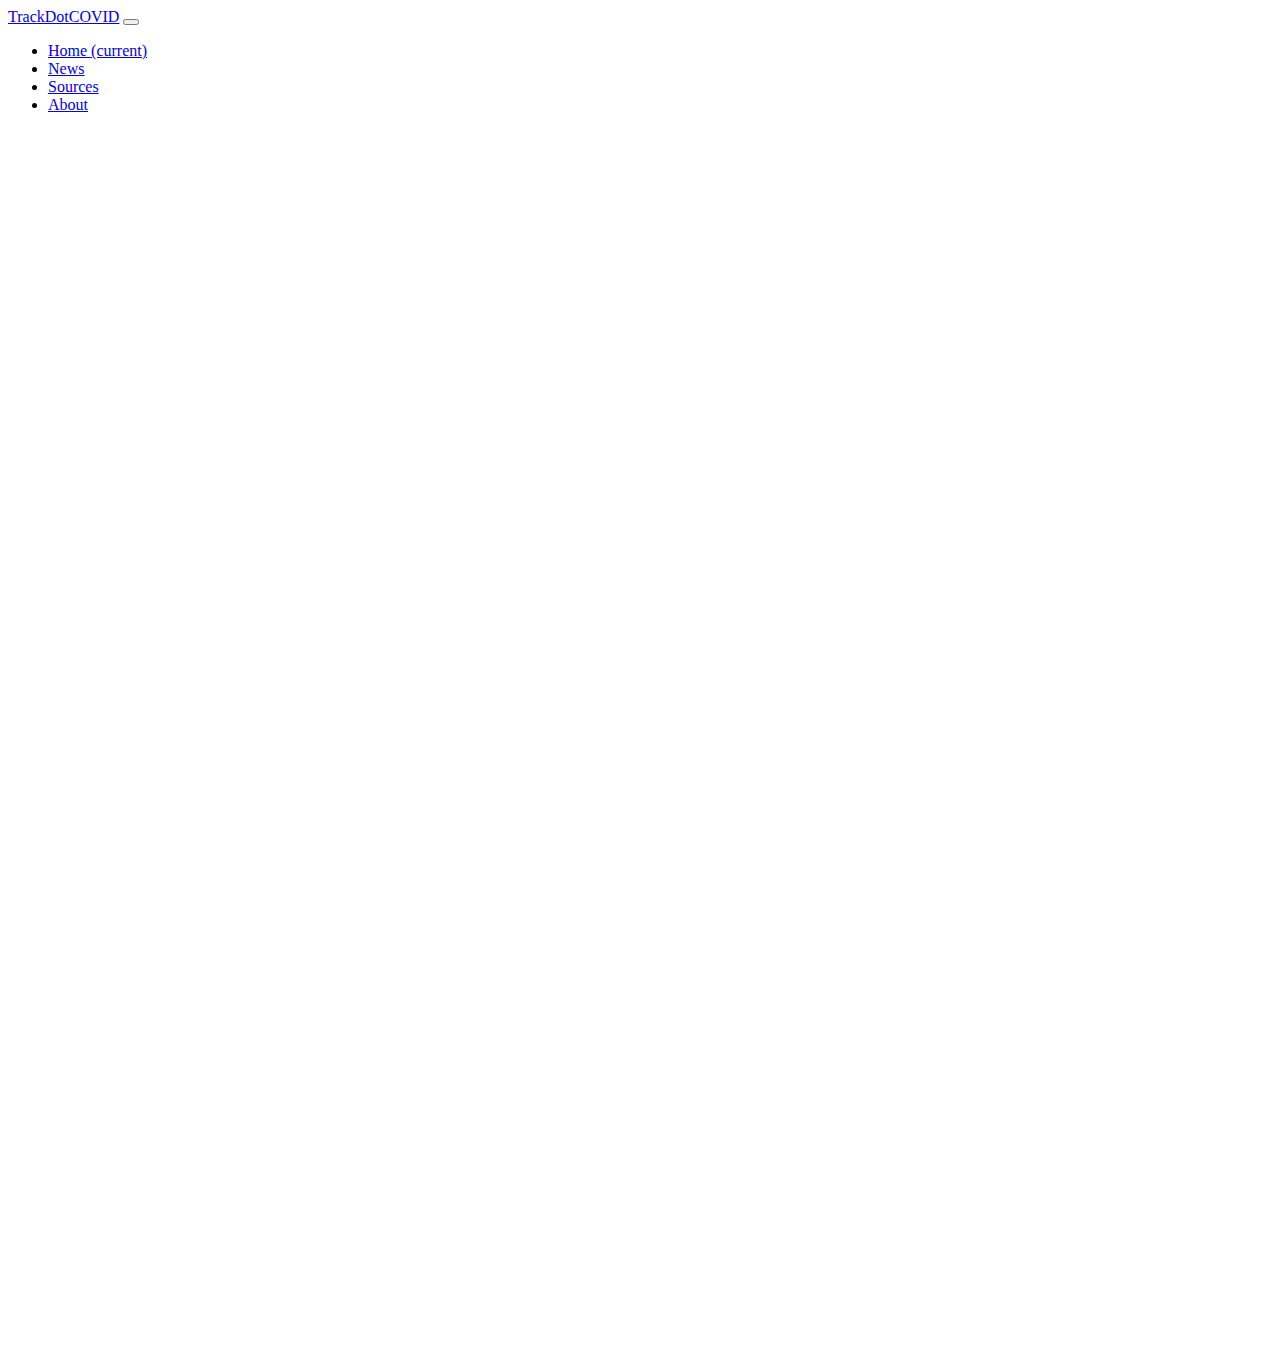
==== index.html @ df35ac34 "Added News.html" ====
<!DOCTYPE html>
<html lang="en">
<head>
    <meta charset="UTF-8">
    <meta http-equiv="X-UA-Compatible" content="IE=edge">
    <meta name="viewport" content="width=device-width, initial-scale=1.0">
    <link rel="stylesheet" ref="bootstrap.css">
    <link href="https://cdn.jsdelivr.net/npm/bootstrap@5.3.0-alpha1/dist/css/bootstrap.min.css" rel="stylesheet" integrity="sha384-GLhlTQ8iRABdZLl6O3oVMWSktQOp6b7In1Zl3/Jr59b6EGGoI1aFkw7cmDA6j6gD" crossorigin="anonymous">
    <script src="https://cdn.jsdelivr.net/npm/bootstrap@5.3.0-alpha1/dist/js/bootstrap.bundle.min.js" integrity="sha384-w76AqPfDkMBDXo30jS1Sgez6pr3x5MlQ1ZAGC+nuZB+EYdgRZgiwxhTBTkF7CXvN" crossorigin="anonymous"></script>
    <link rel="icon" href="https://img.icons8.com/color/48/null/coronavirus--v1.png" type="image/icon type">
    <title>TrackDotCOVID</title>
</head>


<nav class="navbar navbar-expand-lg navbar-dark bg-primary">
    <div class="container-fluid">
      <a class="navbar-brand" href="#">TrackDotCOVID</a>
      <button class="navbar-toggler" type="button" data-bs-toggle="collapse" data-bs-target="#navbarColor01" aria-controls="navbarColor01" aria-expanded="false" aria-label="Toggle navigation">
        <span class="navbar-toggler-icon"></span>
      </button>

      <div class="collapse navbar-collapse" id="navbarColor01">
        <ul class="navbar-nav me-auto">
          <li class="nav-item">
            <a class="nav-link active" href="index.html">Home
              <span class="visually-hidden">(current)</span>
            </a>
          </li>
          <li class="nav-item">
            <a class="nav-link" href="news.html">News</a>
          </li>
          <li class="nav-item">
            <a class="nav-link" href="sources.html">Sources</a>
          </li>
          <li class="nav-item">
            <a class="nav-link" href="about.html">About</a>
          </li>
        </ul>

      </div>
    </div>
  </nav>


  <section>
    <iframe src="https://ourworldindata.org/explorers/coronavirus-data-explorer?zoomToSelection=true&time=2020-03-01..latest&facet=none&pickerSort=desc&pickerMetric=new_cases_per_million&Metric=Confirmed+cases&Interval=7-day+rolling+average&Relative+to+Population=true&Color+by+test+positivity=false&country=GBR~DEU~FRA~ITA~ESP&hideControls=true" loading="lazy" style="width: 100%; height: 600px; border: 0px none;"></iframe>
  </section>

  <section>
    <iframe src="https://ourworldindata.org/explorers/coronavirus-data-explorer?tab=map&zoomToSelection=true&facet=none&uniformYAxis=0&pickerSort=asc&pickerMetric=location&hideControls=true&Metric=Vaccine+doses&Interval=7-day+rolling+average&Relative+to+Population=false&Color+by+test+positivity=false&country=~OWID_WRL" loading="lazy" style="width: 100%; height: 600px; border: 0px none;"></iframe>
  </section>

  
 
<body>
    
</body>
</html>
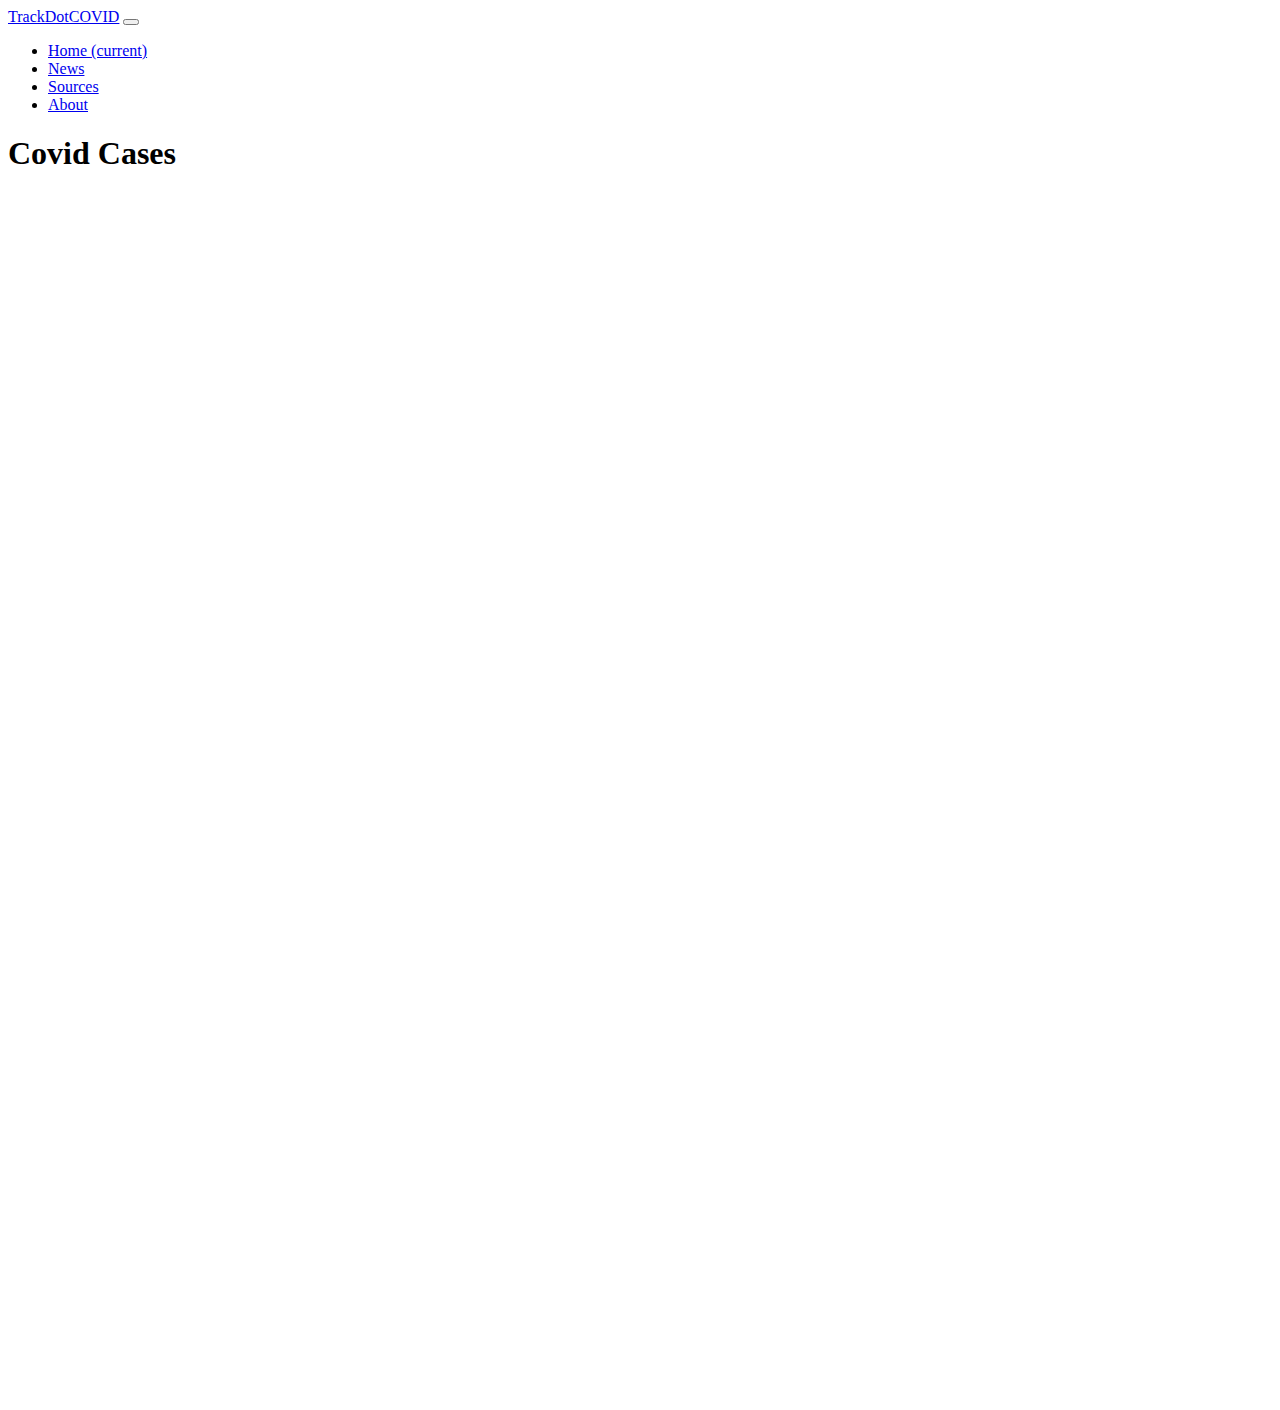
==== commit fa20b6b4: "Header Alignment" ====
--- a/index.html
+++ b/index.html
@@ -5,9 +5,11 @@
     <meta http-equiv="X-UA-Compatible" content="IE=edge">
     <meta name="viewport" content="width=device-width, initial-scale=1.0">
     <link rel="stylesheet" ref="bootstrap.css">
+    <link rel="stylesheet" href="style.css">
     <link href="https://cdn.jsdelivr.net/npm/bootstrap@5.3.0-alpha1/dist/css/bootstrap.min.css" rel="stylesheet" integrity="sha384-GLhlTQ8iRABdZLl6O3oVMWSktQOp6b7In1Zl3/Jr59b6EGGoI1aFkw7cmDA6j6gD" crossorigin="anonymous">
     <script src="https://cdn.jsdelivr.net/npm/bootstrap@5.3.0-alpha1/dist/js/bootstrap.bundle.min.js" integrity="sha384-w76AqPfDkMBDXo30jS1Sgez6pr3x5MlQ1ZAGC+nuZB+EYdgRZgiwxhTBTkF7CXvN" crossorigin="anonymous"></script>
     <link rel="icon" href="https://img.icons8.com/color/48/null/coronavirus--v1.png" type="image/icon type">
+    
     <title>TrackDotCOVID</title>
 </head>
 
@@ -42,13 +44,16 @@
   </nav>
 
 
-  <section>
-    <iframe src="https://ourworldindata.org/explorers/coronavirus-data-explorer?zoomToSelection=true&time=2020-03-01..latest&facet=none&pickerSort=desc&pickerMetric=new_cases_per_million&Metric=Confirmed+cases&Interval=7-day+rolling+average&Relative+to+Population=true&Color+by+test+positivity=false&country=GBR~DEU~FRA~ITA~ESP&hideControls=true" loading="lazy" style="width: 100%; height: 600px; border: 0px none;"></iframe>
-  </section>
+<div class="Chart Title">
+    <h1>Covid Cases</h1>
+</div>
+  <div class="first">
+    <iframe src="https://ourworldindata.org/explorers/coronavirus-data-explorer?zoomToSelection=true&time=2020-03-01..latest&facet=none&pickerSort=desc&pickerMetric=new_cases_per_million&Metric=Confirmed+cases&Interval=7-day+rolling+average&Relative+to+Population=true&Color+by+test+positivity=false&country=GBR~DEU~FRA~ITA~ESP&hideControls=true" loading="lazy" style="width: 85%; height: 600px; border: 3px none;"></iframe>
+  </div>
 
-  <section>
-    <iframe src="https://ourworldindata.org/explorers/coronavirus-data-explorer?tab=map&zoomToSelection=true&facet=none&uniformYAxis=0&pickerSort=asc&pickerMetric=location&hideControls=true&Metric=Vaccine+doses&Interval=7-day+rolling+average&Relative+to+Population=false&Color+by+test+positivity=false&country=~OWID_WRL" loading="lazy" style="width: 100%; height: 600px; border: 0px none;"></iframe>
-  </section>
+  <div class="second">
+    <iframe src="https://ourworldindata.org/explorers/coronavirus-data-explorer?tab=map&zoomToSelection=true&facet=none&uniformYAxis=0&pickerSort=asc&pickerMetric=location&hideControls=true&Metric=Vaccine+doses&Interval=7-day+rolling+average&Relative+to+Population=false&Color+by+test+positivity=false&country=~OWID_WRL" loading="lazy" style="width: 85%; height: 600px; border: 3px none;"></iframe>
+  </div>
 
   
  
--- a/style.css
+++ b/style.css
@@ -0,0 +1,22 @@
+.first{
+margin: 0%;
+padding-left: 20%;
+padding-right: 20%;
+width: 100%;
+height: 75%;
+text-align: center;
+
+}
+
+.second{
+    margin: 0%;
+    padding-left: 20%;
+    padding-right: 20%;
+    width: 100%;
+    height: 75%;
+    text-align: center;
+}
+
+h3{
+    text-align: center;
+}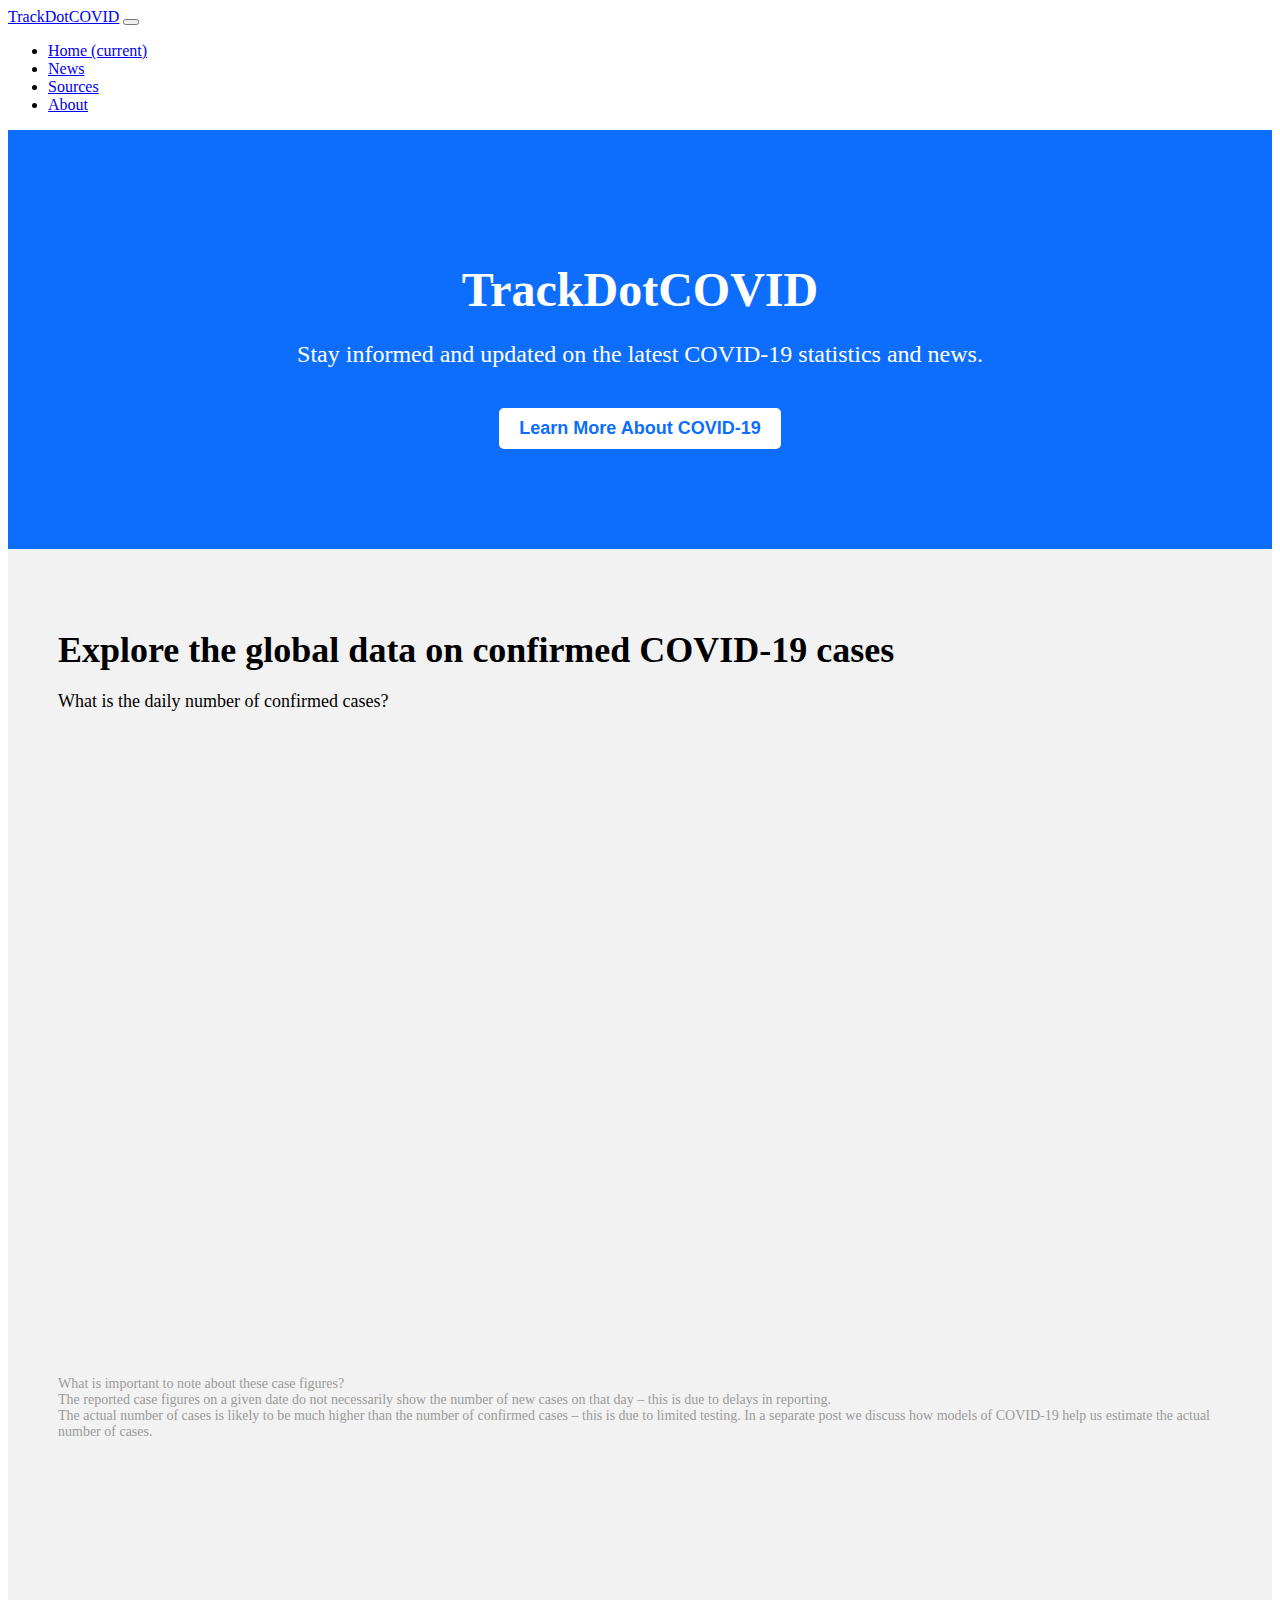
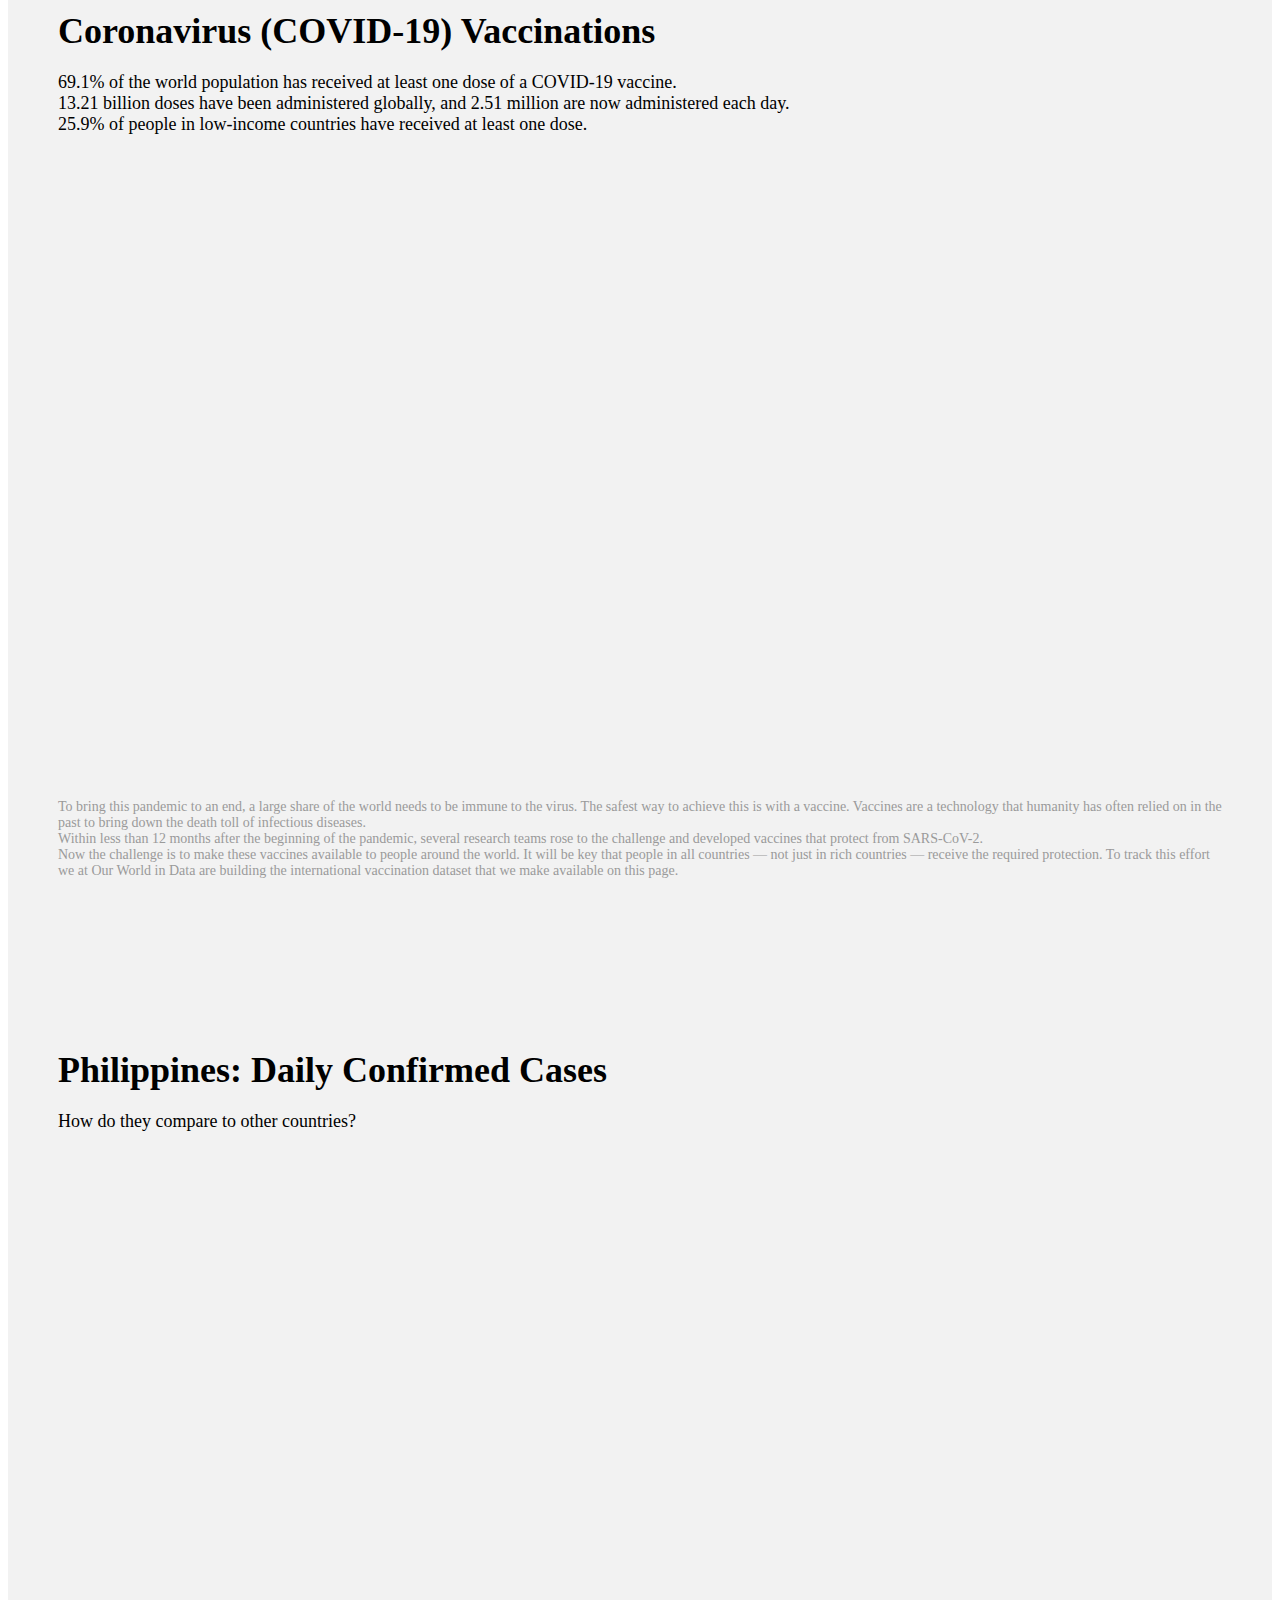
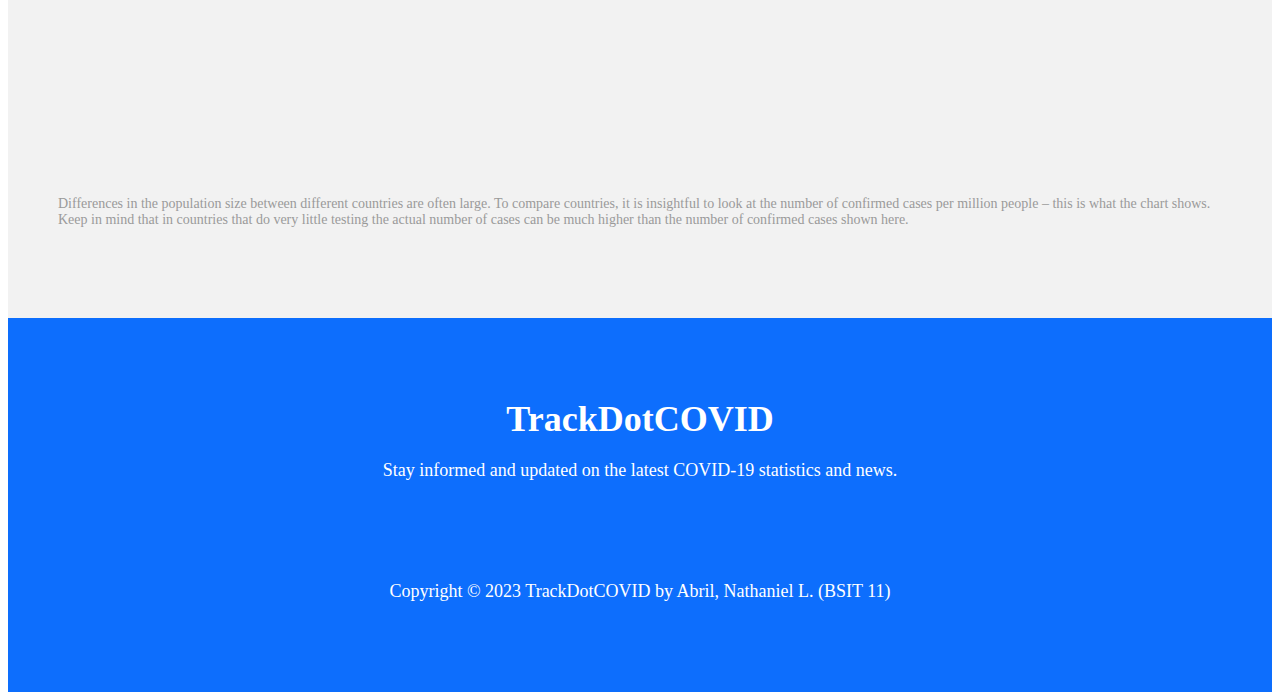
==== commit 57d34be3: "Added many things check" ====
--- a/index.html
+++ b/index.html
@@ -11,6 +11,102 @@
     <link rel="icon" href="https://img.icons8.com/color/48/null/coronavirus--v1.png" type="image/icon type">
     
     <title>TrackDotCOVID</title>
+
+    <style>
+      .hero {
+      background-color: #0D6EFD;
+      color: white;
+      text-align: center;
+      padding: 100px 0;
+    }
+    .hero h1 {
+      font-size: 48px;
+      font-weight: bold;
+      margin-bottom: 20px;
+    }
+    .hero p {
+      font-size: 24px;
+      margin-bottom: 40px;
+    }
+    .hero button {
+      background-color: white;
+      color: #0D6EFD;
+      padding: 10px 20px;
+      border: none;
+      border-radius: 5px;
+      font-size: 18px;
+      font-weight: bold;
+      cursor: pointer;
+      transition: all 0.3s ease-in-out;
+    }
+    .hero button:hover {
+      background-color: #0D6EFD;
+      color: white;
+      transform: scale(1.1);
+      box-shadow: 0px 0px 10px #0D6EFD;
+    }
+
+    .comparison {
+      background-color: #f2f2f2;
+      padding: 50px;
+    }
+    .comparison h2 {
+      font-size: 36px;
+      font-weight: bold;
+      margin-bottom: 20px;
+    }
+    .comparison p {
+      font-size: 18px;
+      margin-bottom: 40px;
+    }
+    .comparison .chart {
+      margin-top: 40px;
+      text-align: center;
+    }
+
+    .comparison .note {
+      font-size: 14px;
+      color: #9a9a9a;
+      margin-top: 20px;
+    }
+
+    footer {
+      background-color: #0D6EFD;
+      color: white;
+      text-align: center;
+      padding: 50px 0;
+    }
+    footer h2 {
+      font-size: 36px;
+      font-weight: bold;
+      margin-bottom: 20px;
+    }
+    footer p {
+      font-size: 18px;
+      margin-bottom: 40px;
+    }
+    footer a {
+      color: white;
+      text-decoration: none;
+      transition: all 0.3s ease-in-out;
+    }
+    footer a:hover {
+      color: #0D6EFD;
+    }
+    footer .social-icons {
+      margin-top: 40px;
+      display: flex;
+      justify-content: center;
+    }
+    footer .social-icons i {
+      font-size: 36px;
+      margin: 0 10px;
+      transition: all 0.3s ease-in-out;
+    }
+    footer .social-icons i:hover {
+      color: #0D6EFD;
+    }
+    </style>
 </head>
 
 
@@ -43,19 +139,58 @@
     </div>
   </nav>
 
+  <section class="hero">
+    <h1>TrackDotCOVID</h1>
+    <p>Stay informed and updated on the latest COVID-19 statistics and news.</p>
+    <a href="news.html">
+      <button>Learn More About COVID-19</button>
+    </a>
+  </section>
 
-<div class="Chart Title">
-    <h1>Covid Cases</h1>
-</div>
-  <div class="first">
-    <iframe src="https://ourworldindata.org/explorers/coronavirus-data-explorer?zoomToSelection=true&time=2020-03-01..latest&facet=none&pickerSort=desc&pickerMetric=new_cases_per_million&Metric=Confirmed+cases&Interval=7-day+rolling+average&Relative+to+Population=true&Color+by+test+positivity=false&country=GBR~DEU~FRA~ITA~ESP&hideControls=true" loading="lazy" style="width: 85%; height: 600px; border: 3px none;"></iframe>
-  </div>
+  <section class="comparison">
+    <h2>Explore the global data on confirmed COVID-19 cases</h2>
+    <p>What is the daily number of confirmed cases?</p>
+    <div class="chart">
+      <iframe src="https://ourworldindata.org/explorers/coronavirus-data-explorer?zoomToSelection=true&time=2020-03-01..latest&facet=none&pickerSort=desc&pickerMetric=new_cases_per_million&Metric=Confirmed+cases&Interval=7-day+rolling+average&Relative+to+Population=true&Color+by+test+positivity=false&country=GBR~DEU~FRA~ITA~ESP&hideControls=true" loading="lazy" style="width: 85%; height: 600px; border: 3px none;"></iframe>
+    </div>
+    <p class="note">What is important to note about these case figures?
+      <br>The reported case figures on a given date do not necessarily show the number of new cases on that day – this is due to delays in reporting.
+      <br>The actual number of cases is likely to be much higher than the number of confirmed cases – this is due to limited testing. In a separate post we discuss how models of COVID-19 help us estimate the actual number of cases.</p>
+  </section>
 
-  <div class="second">
-    <iframe src="https://ourworldindata.org/explorers/coronavirus-data-explorer?tab=map&zoomToSelection=true&facet=none&uniformYAxis=0&pickerSort=asc&pickerMetric=location&hideControls=true&Metric=Vaccine+doses&Interval=7-day+rolling+average&Relative+to+Population=false&Color+by+test+positivity=false&country=~OWID_WRL" loading="lazy" style="width: 85%; height: 600px; border: 3px none;"></iframe>
-  </div>
+  <section class="comparison">
+    <h2>Coronavirus (COVID-19) Vaccinations</h2>
+    <p>69.1% of the world population has received at least one dose of a COVID-19 vaccine.
+    <br>13.21 billion doses have been administered globally, and 2.51 million are now administered each day.
+    <br>25.9% of people in low-income countries have received at least one dose.</p>
+    <div class="chart">
+      <iframe src="https://ourworldindata.org/explorers/coronavirus-data-explorer?tab=map&zoomToSelection=true&facet=none&uniformYAxis=0&pickerSort=asc&pickerMetric=location&hideControls=true&Metric=Vaccine+doses&Interval=7-day+rolling+average&Relative+to+Population=false&Color+by+test+positivity=false&country=~OWID_WRL" loading="lazy" style="width: 85%; height: 600px; border: 3px none;"></iframe>
+    </div>
+    <p class="note">To bring this pandemic to an end, a large share of the world needs to be immune to the virus. The safest way to achieve this is with a vaccine. Vaccines are a technology that humanity has often relied on in the past to bring down the death toll of infectious diseases.
+    <br>Within less than 12 months after the beginning of the pandemic, several research teams rose to the challenge and developed vaccines that protect from SARS-CoV-2.
+    <br>Now the challenge is to make these vaccines available to people around the world. It will be key that people in all countries — not just in rich countries — receive the required protection. To track this effort we at Our World in Data are building the international vaccination dataset that we make available on this page.</p>
+  </section>
 
-  
+  <section class="comparison">
+    <h2>Philippines: Daily Confirmed Cases</h2>
+    <p>How do they compare to other countries?</p>
+    <div class="chart">
+      <iframe src="https://ourworldindata.org/explorers/coronavirus-data-explorer?tab=map&zoomToSelection=true&time=latest&facet=none&pickerSort=asc&pickerMetric=location&hideControls=true&Metric=Confirmed+cases&Interval=7-day+rolling+average&Relative+to+Population=true&Color+by+test+positivity=false&country=~PHL" loading="lazy" style="width: 100%; height: 600px; border: 0px none;"></iframe>
+    </div>
+    <p class="note">Differences in the population size between different countries are often large. To compare countries, it is insightful to look at the number of confirmed cases per million people – this is what the chart shows.
+    <br>Keep in mind that in countries that do very little testing the actual number of cases can be much higher than the number of confirmed cases shown here.</p>
+  </section>
+ 
+  <footer>
+    <h2>TrackDotCOVID</h2>
+    <p>Stay informed and updated on the latest COVID-19 statistics and news.</p>
+    <div class="social-icons">
+      <a href="#"><i class="fab fa-twitter"></i></a>
+      <a href="#"><i class="fab fa-facebook-f"></i></a>
+      <a href="#"><i class="fab fa-instagram"></i></a>
+    </div>
+    <p>Copyright © 2023 TrackDotCOVID by Abril, Nathaniel L. (BSIT 11) </p>
+  </footer>
  
 <body>
     
--- a/style.css
+++ b/style.css
@@ -1,4 +1,4 @@
-.first{
+.sectionPadder{
 margin: 0%;
 padding-left: 20%;
 padding-right: 20%;
@@ -8,15 +8,3 @@
 
 }
 
-.second{
-    margin: 0%;
-    padding-left: 20%;
-    padding-right: 20%;
-    width: 100%;
-    height: 75%;
-    text-align: center;
-}
-
-h3{
-    text-align: center;
-}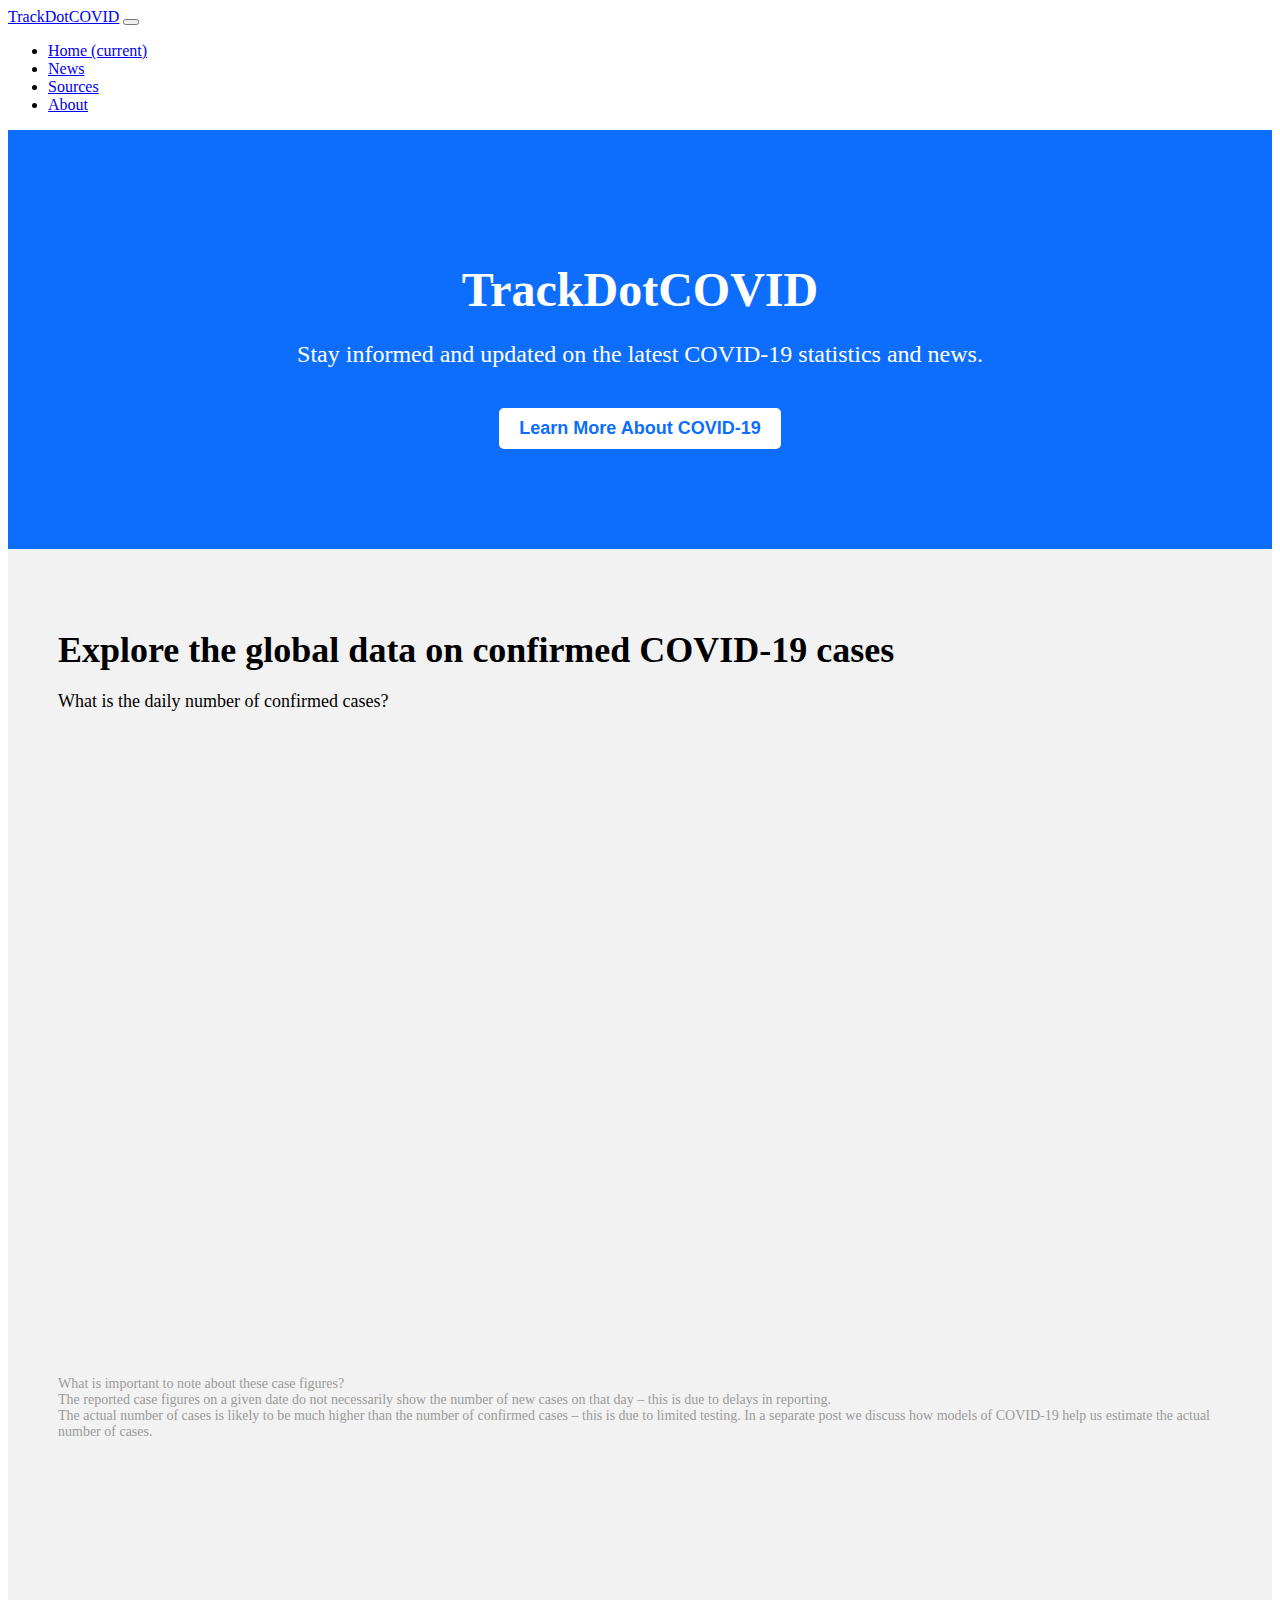
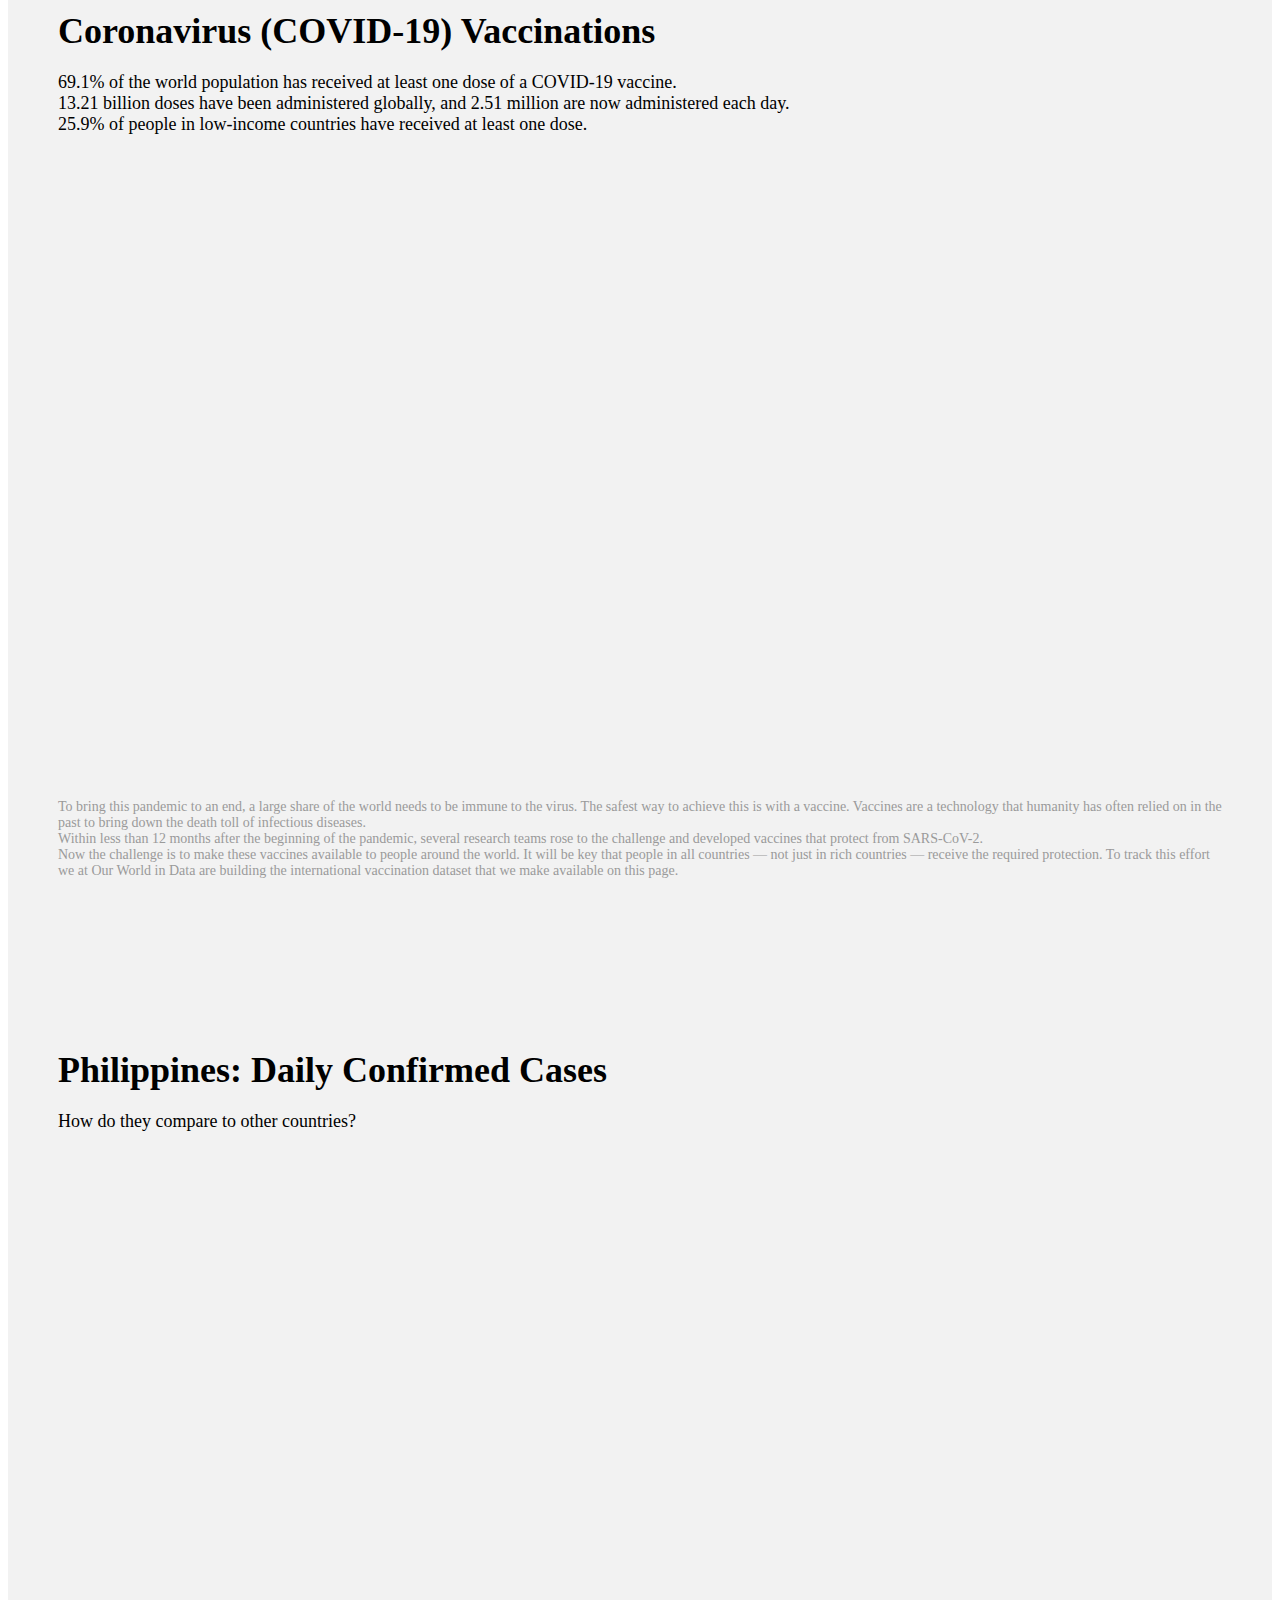
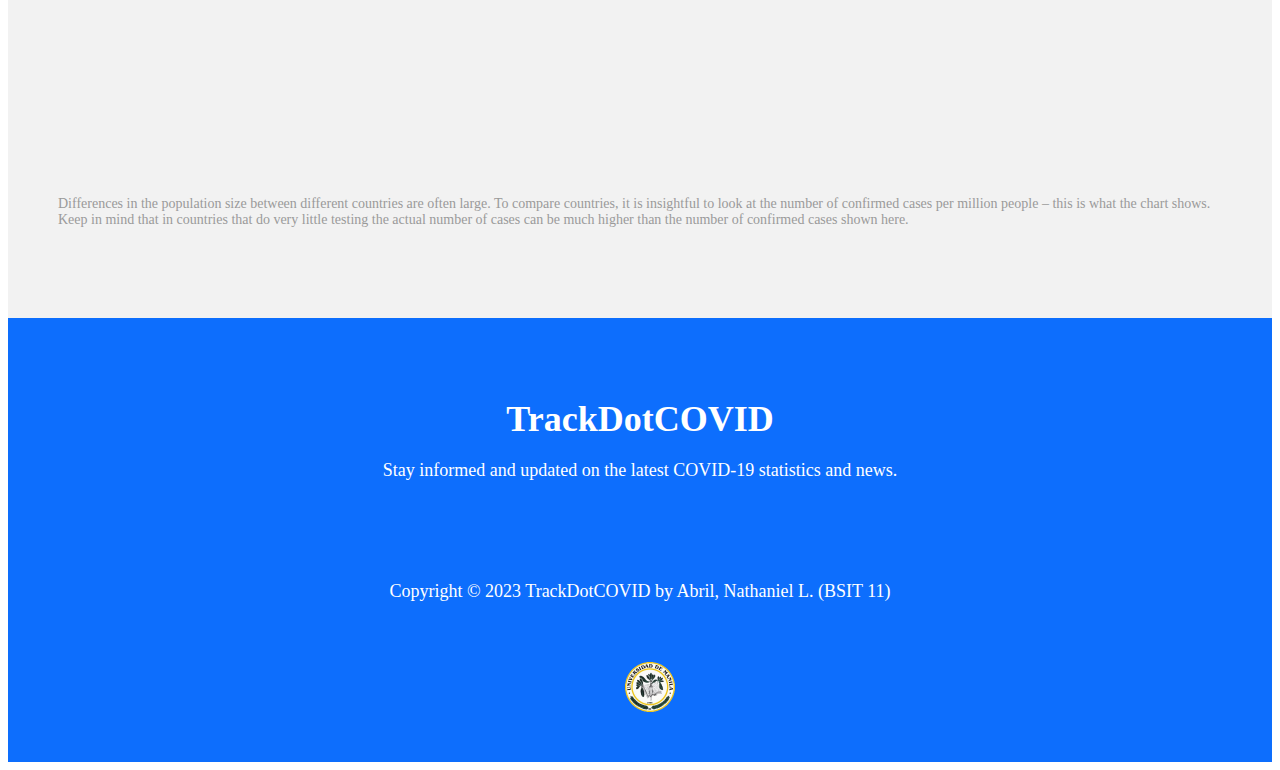
==== commit c29b88f0: "addition of school logo" ====
--- a/index.html
+++ b/index.html
@@ -139,6 +139,7 @@
     </div>
   </nav>
 
+  <body>
   <section class="hero">
     <h1>TrackDotCOVID</h1>
     <p>Stay informed and updated on the latest COVID-19 statistics and news.</p>
@@ -189,10 +190,12 @@
       <a href="#"><i class="fab fa-facebook-f"></i></a>
       <a href="#"><i class="fab fa-instagram"></i></a>
     </div>
+    
     <p>Copyright © 2023 TrackDotCOVID by Abril, Nathaniel L. (BSIT 11) </p>
+    <div class="school_logo">
+      <img src="assets\images\Universidad_de_Manila_Logo.png" atl="UDM" class="position" />
+  </div>
   </footer>
- 
-<body>
     
 </body>
 </html>--- a/style.css
+++ b/style.css
@@ -8,3 +8,22 @@
 
 }
 
+.school_logo{
+    padding-left: 20px;
+    padding-top: 20px;
+}
+.position {
+    display: block;
+    margin-left: auto;
+    margin-right: auto;
+    width: 50px;
+    
+  }
+
+#udmlogo{
+    
+    object-fit: none;
+    object-position: 50px 30px;
+    
+
+  }